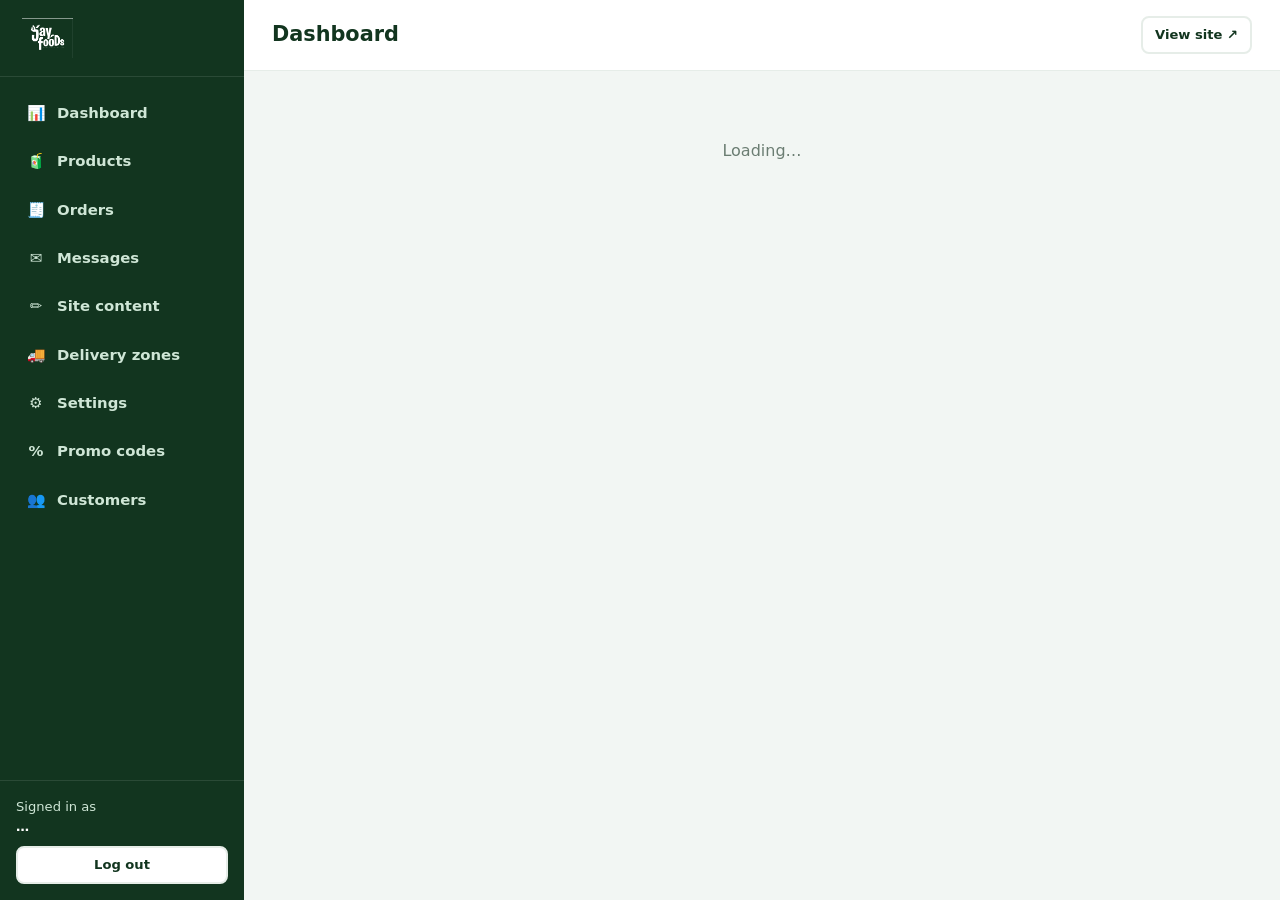
==== public/admin/index.html @ a977905b "Add admin customer directory" ====
<!DOCTYPE html>
<html lang="en">
<head>
  <meta charset="UTF-8" />
  <meta name="viewport" content="width=device-width, initial-scale=1.0" />
  <title>Jay fooDs Control Center</title>
  <link rel="stylesheet" href="admin.css" />
</head>
<body>
  <div class="app">
    <aside class="sidebar" id="sidebar">
      <div class="brand"><img src="../img/logo-white.png" alt="Jay fooDs" /></div>
      <nav id="nav">
        <a href="#/dashboard" data-route="dashboard"><span class="ic">📊</span> Dashboard</a>
        <a href="#/products"  data-route="products"><span class="ic">🧃</span> Products</a>
        <a href="#/orders"    data-route="orders"><span class="ic">🧾</span> Orders</a>
        <a href="#/messages"  data-route="messages"><span class="ic">✉️</span> Messages <span class="badge" id="nav-msg-badge" style="display:none"></span></a>
        <a href="#/content" data-route="content"><span class="ic">✏️</span> Site content</a>
        <a href="#/delivery" data-route="delivery"><span class="ic">🚚</span> Delivery zones</a>
        <a href="#/settings"  data-route="settings"><span class="ic">⚙️</span> Settings</a>
        <a href="#/promos" data-route="promos"><span class="ic">%</span> Promo codes</a>
        <a href="#/customers" data-route="customers"><span class="ic">👥</span> Customers</a>
      </nav>
      <div class="foot">
        <div class="who">Signed in as<b id="admin-name">…</b><span id="admin-email" style="font-size:.78rem;opacity:.8"></span></div>
        <button class="btn btn-ghost btn-sm btn-block" id="logout">Log out</button>
      </div>
    </aside>

    <div class="main">
      <div class="topbar">
        <button class="hamburger" id="hamburger" aria-label="Menu">☰</button>
        <h1 id="page-title">Dashboard</h1>
        <a class="btn btn-ghost btn-sm" href="../index.html" target="_blank">View site ↗</a>
      </div>
      <div class="content" id="view">
        <div class="loading">Loading…</div>
      </div>
    </div>
  </div>

  <!-- Generic modal -->
  <div class="modal-overlay" id="modal-overlay">
    <div class="modal">
      <div class="modal-head">
        <h2 id="modal-title">Title</h2>
        <button class="x" id="modal-close" aria-label="Close">×</button>
      </div>
      <div class="modal-body" id="modal-body"></div>
      <div class="modal-foot" id="modal-foot"></div>
    </div>
  </div>

  <script src="admin.js"></script>
</body>
</html>
---- public/admin/admin.css ----
:root {
  --green:    #1f7a3d;
  --green-dk: #12351f;
  --green-lt: #eafaef;
  --orange:   #f5871f;
  --ink:      #16241b;
  --muted:    #6b7d72;
  --line:     #e6ede8;
  --bg:       #f2f6f3;
  --card:     #ffffff;
  --danger:   #c0392b;
  --shadow:   0 10px 30px rgba(18, 53, 31, .08);
  --radius:   14px;
}
* { box-sizing: border-box; margin: 0; padding: 0; }
body {
  font-family: system-ui, -apple-system, "Segoe UI", Roboto, sans-serif;
  color: var(--ink); background: var(--bg); line-height: 1.5;
  -webkit-font-smoothing: antialiased;
}
a { color: var(--green); text-decoration: none; }
button { font: inherit; cursor: pointer; }

/* ---------- Login ---------- */
.login-wrap { min-height: 100vh; display: grid; place-items: center; padding: 24px;
  background: linear-gradient(135deg, #fff8ec, var(--green-lt)); }
.login-card { background: var(--card); border-radius: 20px; box-shadow: var(--shadow);
  padding: 38px 34px; width: min(400px, 100%); }
.login-card .logo { width: 52px; height: 52px; border-radius: 14px; display: grid; place-items: center;
  font-size: 1.6rem; background: linear-gradient(135deg, var(--orange), #ffc233); margin-bottom: 18px; }
.login-card h1 { font-size: 1.5rem; color: var(--green-dk); }
.login-card p.sub { color: var(--muted); font-size: .92rem; margin-bottom: 22px; }

/* ---------- Form fields (shared) ---------- */
.field { margin-bottom: 15px; }
.field label { display: block; font-size: .8rem; font-weight: 700; color: var(--green-dk); margin-bottom: 6px; }
.field input, .field select, .field textarea {
  width: 100%; padding: 11px 12px; border: 1px solid var(--line); border-radius: 10px;
  font: inherit; font-size: .95rem; background: #fff;
}
.field input:focus, .field select:focus, .field textarea:focus { outline: 2px solid var(--green-lt); border-color: var(--green); }
.field .hint { font-size: .76rem; color: var(--muted); margin-top: 4px; }
.field.err input, .field.err select, .field.err textarea { border-color: var(--danger); }
.field .msg { color: var(--danger); font-size: .76rem; margin-top: 4px; }
.checkline { display: flex; align-items: center; gap: 8px; }
.checkline input { width: auto; }

/* ---------- Buttons ---------- */
.btn { display: inline-flex; align-items: center; justify-content: center; gap: 8px; font-weight: 700;
  padding: 11px 20px; border-radius: 10px; border: 2px solid transparent; font-size: .92rem;
  transition: transform .12s ease, box-shadow .12s ease; }
.btn:hover { transform: translateY(-1px); }
.btn:disabled { opacity: .6; cursor: not-allowed; transform: none; }
.btn-primary { background: var(--green); color: #fff; }
.btn-orange  { background: var(--orange); color: #fff; }
.btn-ghost   { background: #fff; color: var(--green-dk); border-color: var(--line); }
.btn-danger  { background: #fff; color: var(--danger); border-color: #f0c9c4; }
.btn-sm { padding: 7px 12px; font-size: .82rem; border-radius: 8px; }
.btn-block { width: 100%; }

.form-error { background: #fdecea; color: var(--danger); padding: 10px 12px; border-radius: 10px;
  font-size: .88rem; margin-bottom: 14px; }
.form-ok { background: var(--green-lt); color: var(--green-dk); padding: 10px 12px; border-radius: 10px;
  font-size: .88rem; margin-bottom: 14px; font-weight: 600; }

/* ---------- App shell ---------- */
.app { display: grid; grid-template-columns: 244px 1fr; min-height: 100vh; }
.sidebar { background: var(--green-dk); color: #cfe6d6; display: flex; flex-direction: column;
  position: sticky; top: 0; height: 100vh; overflow: hidden; }
.sidebar .brand { display: flex; align-items: center; gap: 10px; padding: 18px 22px;
  border-bottom: 1px solid rgba(255,255,255,.1); }
.sidebar .brand img { height: 40px; width: auto; display: block; }
.sidebar nav { padding: 14px 12px; display: grid; gap: 4px; overflow-y: auto; min-height: 0; scrollbar-width: thin; scrollbar-color: rgba(255,255,255,.3) transparent; }
.sidebar nav::-webkit-scrollbar{width:6px}.sidebar nav::-webkit-scrollbar-thumb{background:rgba(255,255,255,.28);border-radius:8px}
.sidebar nav a { display: flex; align-items: center; gap: 11px; padding: 11px 14px; border-radius: 10px;
  color: #cfe6d6; font-weight: 600; font-size: .93rem; }
.sidebar nav a .ic { width: 20px; text-align: center; }
.sidebar nav a:hover { background: rgba(255,255,255,.07); color: #fff; }
.sidebar nav a.active { background: var(--green); color: #fff; }
.sidebar nav a .badge { margin-left: auto; background: var(--orange); color: #fff; border-radius: 999px;
  font-size: .68rem; padding: 1px 8px; font-weight: 700; }
.sidebar .foot { margin-top: auto; padding: 16px; border-top: 1px solid rgba(255,255,255,.1); flex:none; }
.sidebar .foot .who { font-size: .82rem; margin-bottom: 10px; }
.sidebar .foot .who b { color: #fff; display: block; }

.main { min-width: 0; }
.topbar { background: var(--card); border-bottom: 1px solid var(--line); padding: 16px 28px;
  display: flex; align-items: center; justify-content: space-between; position: sticky; top: 0; z-index: 10; }
.topbar h1 { font-size: 1.3rem; color: var(--green-dk); }
.topbar .hamburger { display: none; background: none; border: 0; font-size: 1.5rem; color: var(--green-dk); }
.content { padding: 28px; }

/* ---------- Cards & stats ---------- */
.stat-grid { display: grid; grid-template-columns: repeat(auto-fit, minmax(180px, 1fr)); gap: 18px; margin-bottom: 26px; }
.analytics-panel{margin-bottom:26px}
.stat { background: var(--card); border: 1px solid var(--line); border-radius: var(--radius);
  padding: 20px; box-shadow: var(--shadow); }
.stat .ic { width: 44px; height: 44px; border-radius: 12px; display: grid; place-items: center;
  font-size: 1.3rem; background: var(--green-lt); margin-bottom: 12px; }
.stat .num { font-size: 1.8rem; font-weight: 800; color: var(--green-dk); }
.stat .lbl { color: var(--muted); font-size: .82rem; text-transform: uppercase; letter-spacing: .5px; }

.panel { background: var(--card); border: 1px solid var(--line); border-radius: var(--radius);
  box-shadow: var(--shadow); overflow: hidden; }
.panel-head { display: flex; align-items: center; justify-content: space-between; padding: 18px 20px;
  border-bottom: 1px solid var(--line); }
.panel-head h2 { font-size: 1.05rem; color: var(--green-dk); }
.order-tools{display:grid;grid-template-columns:minmax(240px,1fr) 190px 160px;gap:10px;padding:14px 20px;border-top:1px solid var(--line)}.order-tools input,.order-tools select{width:100%;padding:10px 12px;border:1px solid var(--line);border-radius:8px;background:#fff;color:var(--ink)}@media(max-width:760px){.order-tools{grid-template-columns:1fr}}
.product-tools{display:grid;grid-template-columns:minmax(240px,1fr) 220px;gap:10px;padding:14px 20px}.product-tools input,.product-tools select{width:100%;padding:10px 12px;border:1px solid var(--line);border-radius:8px;background:#fff}@media(max-width:650px){.product-tools{grid-template-columns:1fr}}
.panel-body { padding: 4px 0; }

/* ---------- Tables ---------- */
.table-scroll { overflow-x: auto; }
table.data { width: 100%; border-collapse: collapse; font-size: .9rem; }
table.data th { text-align: left; padding: 12px 18px; color: var(--muted); font-size: .74rem;
  text-transform: uppercase; letter-spacing: .5px; border-bottom: 1px solid var(--line); white-space: nowrap; }
table.data td { padding: 13px 18px; border-bottom: 1px solid var(--line); vertical-align: middle; }
table.data tr:last-child td { border-bottom: 0; }
table.data tr.clickable:hover { background: var(--green-lt); cursor: pointer; }
table.data .prod-cell { display: flex; align-items: center; gap: 12px; }
table.data .pthumb { width: 46px; height: 46px; border-radius: 10px; object-fit: cover; flex: none;
  background: var(--green-lt); display: grid; place-items: center; font-size: 1.3rem; }
table.data .prod-name { font-weight: 700; color: var(--green-dk); }
table.data .sub { color: var(--muted); font-size: .8rem; }
.row-actions { display: flex; gap: 8px; justify-content: flex-end; }

/* ---------- Badges / pills ---------- */
.pill { display: inline-block; padding: 3px 11px; border-radius: 999px; font-size: .74rem; font-weight: 700;
  text-transform: capitalize; }
.pill.on  { background: var(--green-lt); color: var(--green); }
.pill.off { background: #f1f1f1; color: #888; }
.pill.type-bulk   { background: #fff1df; color: #b9670a; }
.pill.type-single { background: #eef4ff; color: #3b62b0; }
.pill.st-pending    { background: #fff6e0; color: #a9791a; }
.pill.st-confirmed  { background: #e7f0ff; color: #2f5bb0; }
.pill.st-processing { background: #f0e9ff; color: #6b46c1; }
.pill.st-delivered  { background: var(--green-lt); color: var(--green); }
.pill.st-cancelled  { background: #fdecea; color: var(--danger); }

/* ---------- Modal ---------- */
.modal-overlay { position: fixed; inset: 0; background: rgba(18,53,31,.5); display: none;
  align-items: flex-start; justify-content: center; padding: 40px 16px; z-index: 100; overflow-y: auto; }
.modal-overlay.open { display: flex; }
.modal { background: #fff; border-radius: 18px; width: min(560px, 100%); box-shadow: var(--shadow);
  animation: pop .18s ease; }
@keyframes pop { from { transform: translateY(10px); opacity: 0; } to { transform: none; opacity: 1; } }
.modal-head { display: flex; align-items: center; justify-content: space-between; padding: 20px 24px;
  border-bottom: 1px solid var(--line); }
.modal-head h2 { font-size: 1.2rem; color: var(--green-dk); }
.modal-head .x { background: none; border: 0; font-size: 1.4rem; color: var(--muted); }
.modal-body { padding: 22px 24px; }
.modal-foot { padding: 16px 24px; border-top: 1px solid var(--line); display: flex; gap: 10px; justify-content: flex-end; }
.form-2col { display: grid; grid-template-columns: 1fr 1fr; gap: 0 16px; }
.form-2col .full { grid-column: 1 / -1; }
.upload-preview { display: block; width: 88px; height: 88px; object-fit: cover; margin-top: 10px;
  border: 1px solid var(--line); border-radius: 10px; }
.size-rows { display:grid; gap:8px; margin-bottom:10px }.size-row { display:grid; grid-template-columns:1.25fr repeat(4,1fr) auto; gap:7px }.size-row input{min-width:0;padding:8px!important;font-size:.8rem!important}@media(max-width:700px){.size-row{grid-template-columns:1fr 1fr}.size-row button{grid-column:2}}

/* ---------- Messages / misc ---------- */
.msg-item { padding: 16px 20px; border-bottom: 1px solid var(--line); display: flex; gap: 14px; }
.msg-item.unread { background: #fffdf5; }
.msg-item .dot { width: 9px; height: 9px; border-radius: 50%; margin-top: 7px; flex: none; background: var(--orange); }
.msg-item.read .dot { background: var(--line); }
.msg-item .who { font-weight: 700; color: var(--green-dk); }
.msg-item .meta { color: var(--muted); font-size: .8rem; }
.msg-item .text { margin-top: 5px; }
.msg-item .acts { margin-left: auto; display: flex; gap: 8px; flex: none; }

.empty { text-align: center; color: var(--muted); padding: 50px 20px; }
.loading { text-align: center; color: var(--muted); padding: 40px; }
.detail-row { display: flex; justify-content: space-between; padding: 8px 0; border-bottom: 1px dashed var(--line); font-size: .92rem; }
.detail-row span:first-child { color: var(--muted); }
.settings-grid { display: grid; grid-template-columns: 1fr 1fr; gap: 22px; align-items: start; }
.settings-wide { grid-column: 1 / -1; }
.content-grid { display:grid; grid-template-columns:1fr 1fr; gap:20px; align-items:start }.content-group .field:last-child{margin-bottom:0}.content-save{position:sticky;bottom:0;background:rgba(246,249,247,.94);padding:16px 0;display:flex;justify-content:flex-end;z-index:5}@media(max-width:900px){.content-grid{grid-template-columns:1fr}}
.delivery-rows{display:grid;gap:10px;margin-bottom:18px}.delivery-row{display:grid;grid-template-columns:2fr 1fr 110px auto;gap:10px;align-items:center}.delivery-row input{padding:10px;border:1px solid var(--line);border-radius:8px}@media(max-width:700px){.delivery-row{grid-template-columns:1fr 1fr}.delivery-row .checkline{grid-column:1}.delivery-row button{grid-column:2}}

@media (max-width: 820px) {
  .app { grid-template-columns: 1fr; }
  .sidebar { position: fixed; z-index: 60; width: 244px; height: 100vh; transform: translateX(-100%);
    transition: transform .22s ease; }
  .sidebar.open { transform: none; }
  .topbar .hamburger { display: block; }
  .form-2col, .settings-grid { grid-template-columns: 1fr; }
}
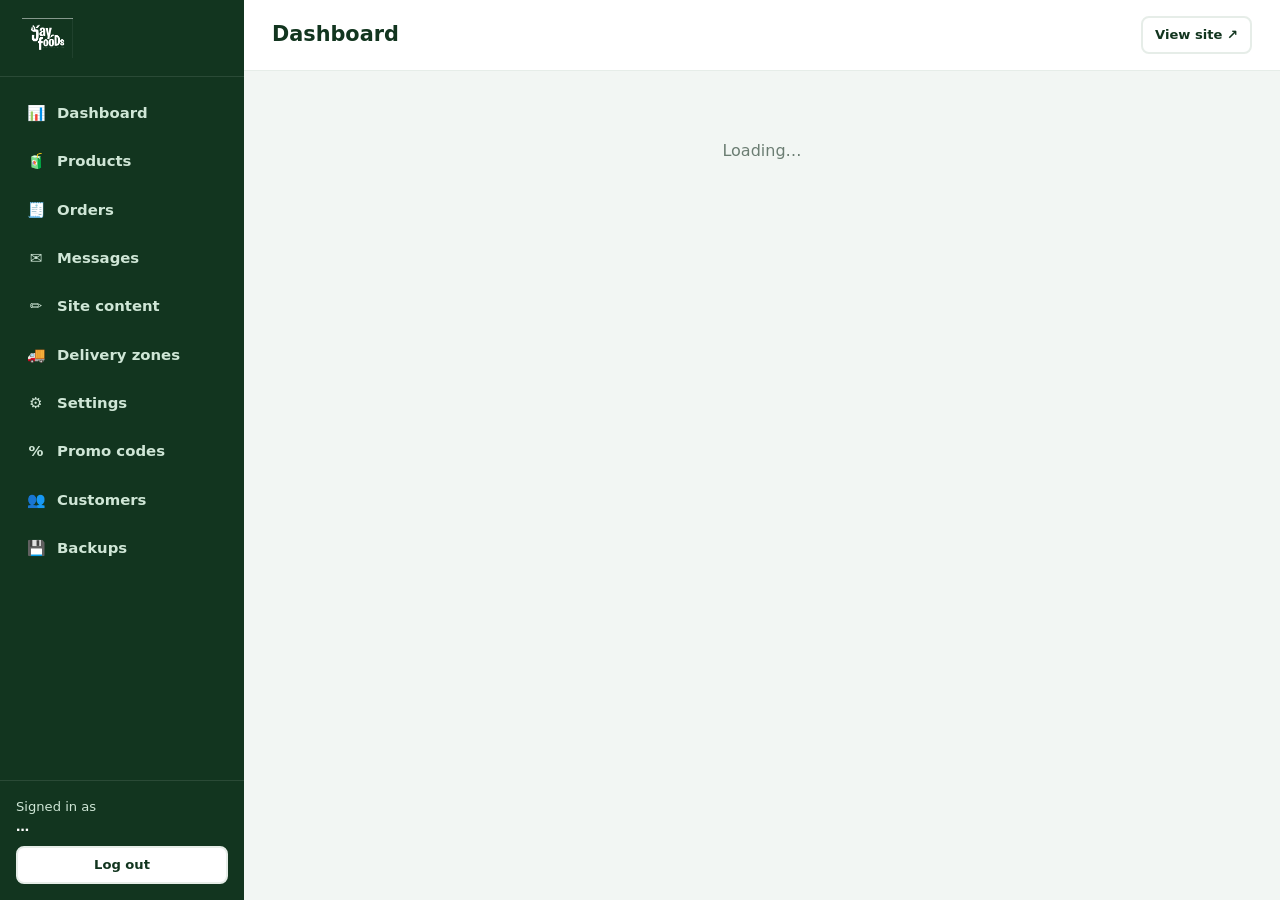
==== commit cdec269d: "Add authenticated database backups" ====
--- a/public/admin/index.html
+++ b/public/admin/index.html
@@ -3,7 +3,7 @@
 <head>
   <meta charset="UTF-8" />
   <meta name="viewport" content="width=device-width, initial-scale=1.0" />
-  <title>Jay fooDs Control Center</title>
+  <title>Jay Foods Control Center</title>
   <link rel="stylesheet" href="admin.css" />
 </head>
 <body>
@@ -20,6 +20,7 @@
         <a href="#/settings"  data-route="settings"><span class="ic">⚙️</span> Settings</a>
         <a href="#/promos" data-route="promos"><span class="ic">%</span> Promo codes</a>
         <a href="#/customers" data-route="customers"><span class="ic">👥</span> Customers</a>
+        <a href="#/backups" data-route="backups"><span class="ic">💾</span> Backups</a>
       </nav>
       <div class="foot">
         <div class="who">Signed in as<b id="admin-name">…</b><span id="admin-email" style="font-size:.78rem;opacity:.8"></span></div>
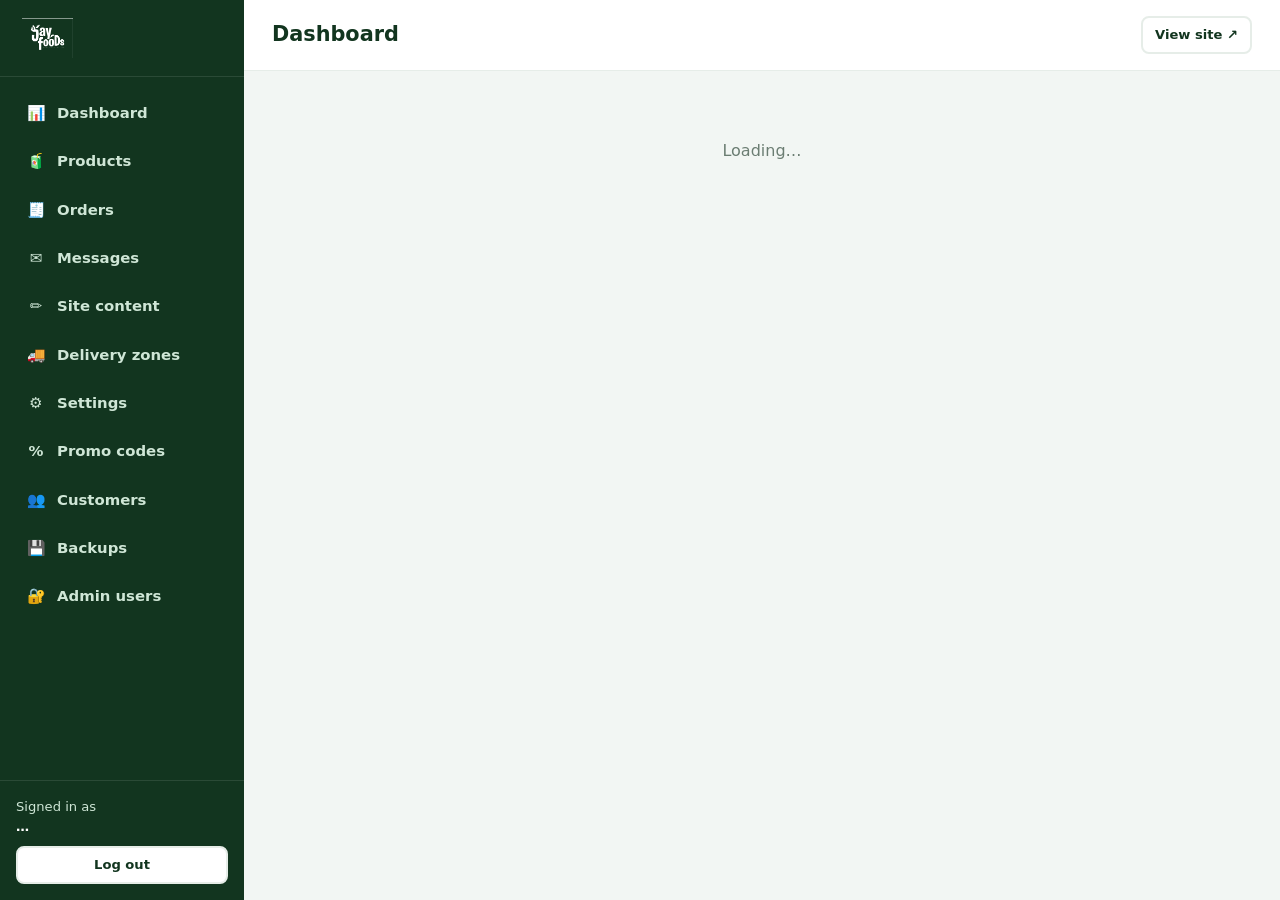
==== commit dc297382: "Add multi-admin user management" ====
--- a/public/admin/index.html
+++ b/public/admin/index.html
@@ -21,6 +21,7 @@
         <a href="#/promos" data-route="promos"><span class="ic">%</span> Promo codes</a>
         <a href="#/customers" data-route="customers"><span class="ic">👥</span> Customers</a>
         <a href="#/backups" data-route="backups"><span class="ic">💾</span> Backups</a>
+        <a href="#/users" data-route="users"><span class="ic">🔐</span> Admin users</a>
       </nav>
       <div class="foot">
         <div class="who">Signed in as<b id="admin-name">…</b><span id="admin-email" style="font-size:.78rem;opacity:.8"></span></div>
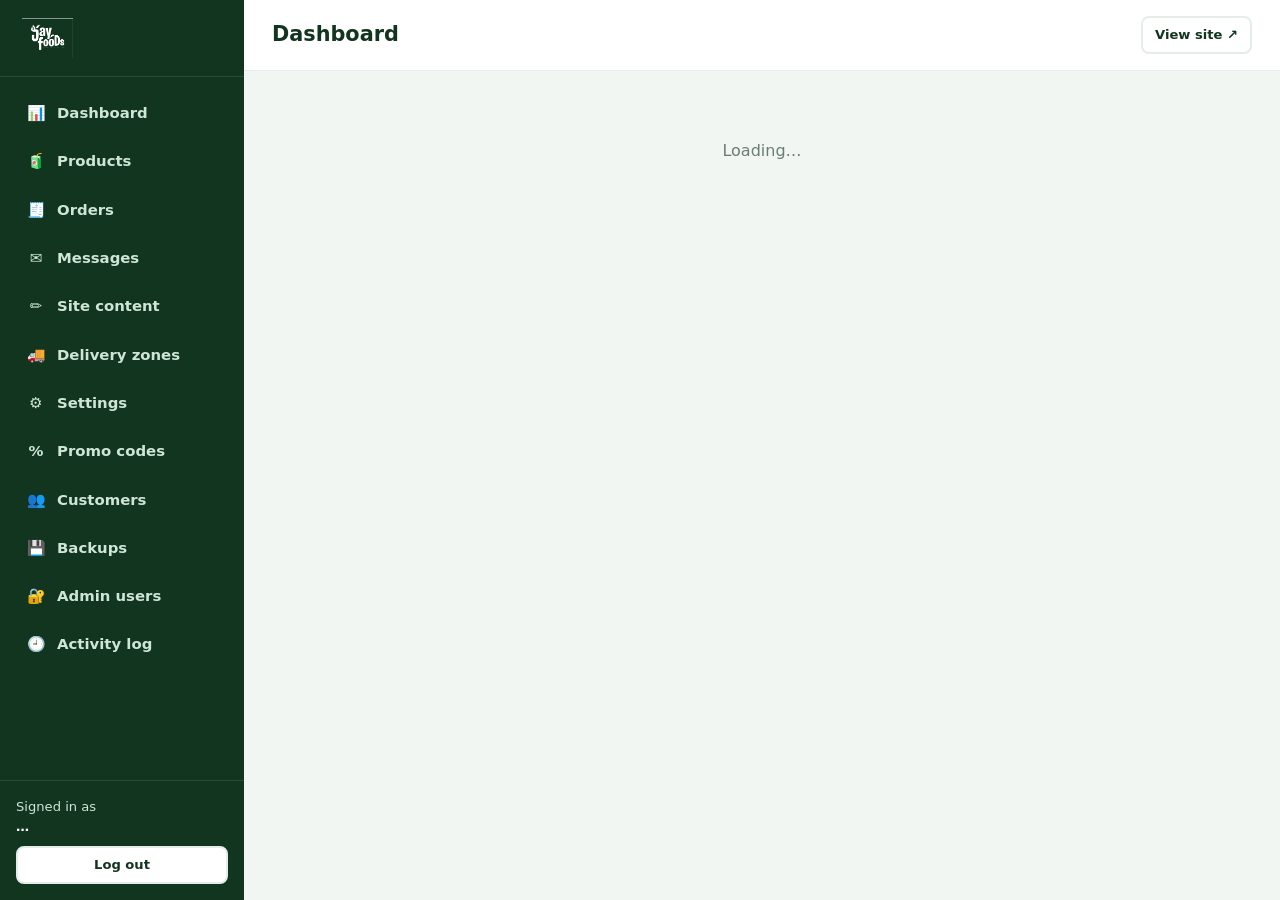
==== commit 96a44ec4: "Add administrator activity logging" ====
--- a/public/admin/index.html
+++ b/public/admin/index.html
@@ -22,6 +22,7 @@
         <a href="#/customers" data-route="customers"><span class="ic">👥</span> Customers</a>
         <a href="#/backups" data-route="backups"><span class="ic">💾</span> Backups</a>
         <a href="#/users" data-route="users"><span class="ic">🔐</span> Admin users</a>
+        <a href="#/activity" data-route="activity"><span class="ic">🕘</span> Activity log</a>
       </nav>
       <div class="foot">
         <div class="who">Signed in as<b id="admin-name">…</b><span id="admin-email" style="font-size:.78rem;opacity:.8"></span></div>
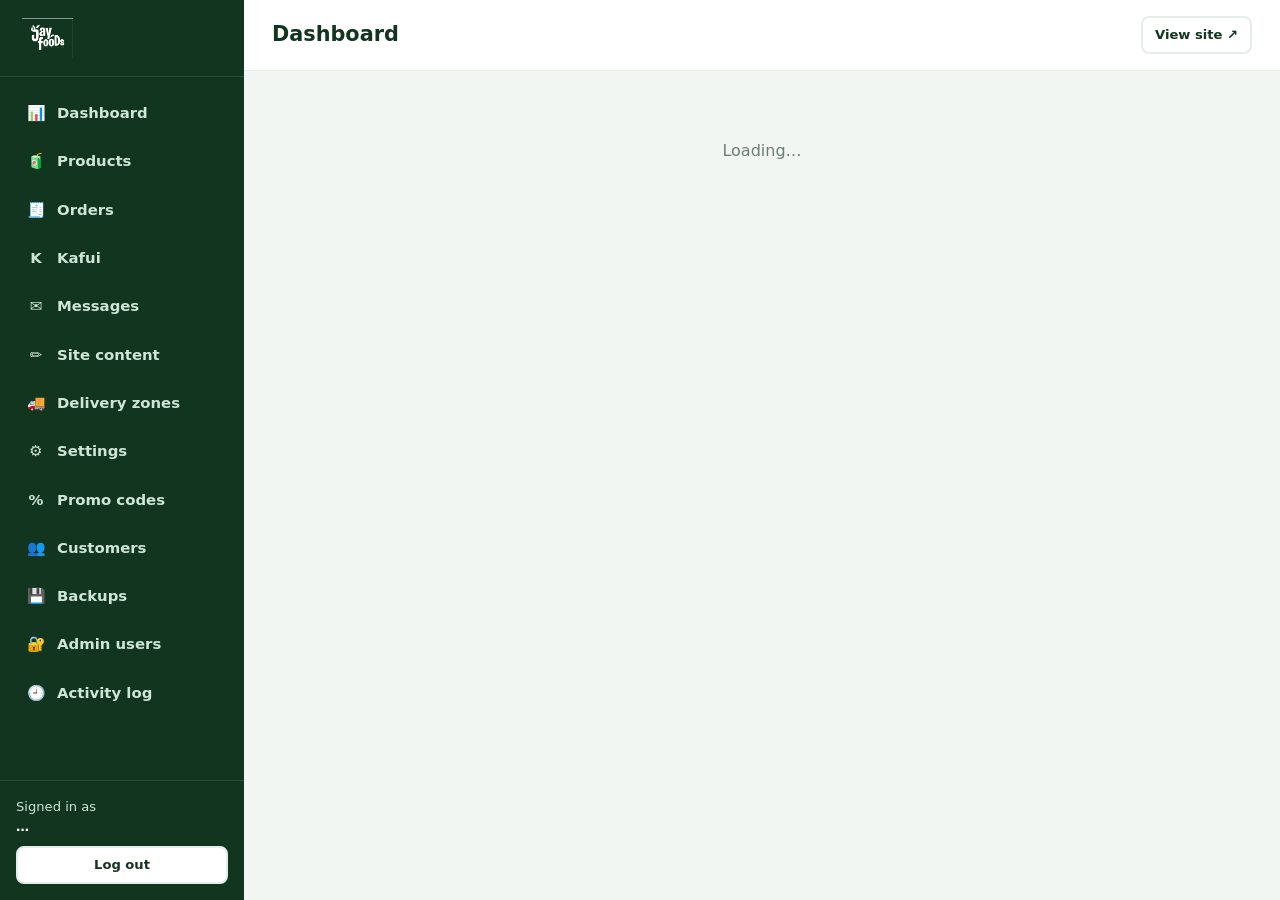
==== commit 62b057a0: "Kafui: WhatsApp and website ordering agent for Jay foods One agent on the business WhatsApp number (" ====
--- a/public/admin/index.html
+++ b/public/admin/index.html
@@ -9,11 +9,12 @@
 <body>
   <div class="app">
     <aside class="sidebar" id="sidebar">
-      <div class="brand"><img src="../img/logo-white.png" alt="Jay fooDs" /></div>
+      <div class="brand"><img src="../img/logo-white.png" alt="Jay foods" /></div>
       <nav id="nav">
         <a href="#/dashboard" data-route="dashboard"><span class="ic">📊</span> Dashboard</a>
         <a href="#/products"  data-route="products"><span class="ic">🧃</span> Products</a>
         <a href="#/orders"    data-route="orders"><span class="ic">🧾</span> Orders</a>
+        <a href="#/kafui" data-route="kafui"><span class="ic">K</span> Kafui <span class="badge" id="nav-kafui-badge" style="display:none"></span></a>
         <a href="#/messages"  data-route="messages"><span class="ic">✉️</span> Messages <span class="badge" id="nav-msg-badge" style="display:none"></span></a>
         <a href="#/content" data-route="content"><span class="ic">✏️</span> Site content</a>
         <a href="#/delivery" data-route="delivery"><span class="ic">🚚</span> Delivery zones</a>
@@ -54,6 +55,7 @@
     </div>
   </div>
 
+  <script src="kafui.js"></script>
   <script src="admin.js"></script>
 </body>
 </html>
--- a/public/admin/admin.css
+++ b/public/admin/admin.css
@@ -183,3 +183,63 @@
   .topbar .hamburger { display: block; }
   .form-2col, .settings-grid { grid-template-columns: 1fr; }
 }
+
+/* ---------- Kafui ---------- */
+.kf-head { display: grid; gap: 14px; margin-bottom: 18px; }
+.kf-status { display: flex; flex-wrap: wrap; align-items: center; gap: 8px; background: var(--card); border: 1px solid var(--line); border-radius: var(--radius); padding: 14px 18px; }
+.kf-status .btn { margin-left: auto; }
+.kf-dot { width: 10px; height: 10px; border-radius: 50%; background: #9aa8a0; }
+.kf-status.on .kf-dot { background: var(--green); box-shadow: 0 0 0 4px var(--green-lt); }
+.kf-status .sub { color: var(--muted); font-size: .88rem; }
+.kf-missing { background: #fff4e5; border: 1px solid #f6d3a8; color: #7a4a0c; border-radius: 10px; padding: 10px 14px; font-size: .9rem; }
+.kf-missing.soft { background: var(--green-lt); border-color: #cfe9d7; color: var(--green-dk); }
+.kf-stats { display: grid; grid-template-columns: repeat(auto-fit, minmax(140px, 1fr)); gap: 10px; }
+.kf-stat { background: var(--card); border: 1px solid var(--line); border-radius: 12px; padding: 10px 14px; }
+.kf-stat .num { font-size: 1.4rem; font-weight: 800; color: var(--green-dk); font-variant-numeric: tabular-nums; }
+.kf-stat .lbl { font-size: .74rem; color: var(--muted); text-transform: uppercase; letter-spacing: .4px; }
+.kf-stat.warn { border-color: #f6d3a8; background: #fffaf2; }
+.kf-stat.warn .num { color: #b45309; }
+.kf-tabs { display: flex; flex-wrap: wrap; gap: 6px; border-bottom: 1px solid var(--line); }
+.kf-tabs a { padding: 9px 14px; font-weight: 700; color: var(--muted); border-bottom: 3px solid transparent; margin-bottom: -1px; }
+.kf-tabs a.active, .kf-tabs a:hover { color: var(--green-dk); border-bottom-color: var(--orange); }
+.kf-filter { padding: 8px 10px; border: 1px solid var(--line); border-radius: 8px; background: #fff; font: inherit; }
+.kf-list { display: grid; }
+.kf-row { display: grid; gap: 4px; padding: 14px 20px; border-top: 1px solid var(--line); color: var(--ink); }
+a.kf-row:hover { background: var(--green-lt); }
+.kf-row.attention { box-shadow: inset 4px 0 0 var(--orange); }
+.kf-row-top { display: flex; flex-wrap: wrap; align-items: center; gap: 8px; }
+.kf-time { margin-left: auto; font-size: .8rem; color: var(--muted); }
+.kf-preview { color: var(--muted); font-size: .88rem; overflow-wrap: anywhere; }
+.kf-unread { background: var(--orange); color: #fff; border-radius: 999px; font-size: .7rem; padding: 1px 8px; font-weight: 700; }
+.pill.kf-need { background: #fff1e0; color: #a35a00; }
+.pill.kf-src { background: #fff1e0; color: #a35a00; }
+.kf-actions { display: flex; flex-wrap: wrap; gap: 8px; }
+.kf-chat-grid { display: grid; grid-template-columns: minmax(0, 1fr) 300px; gap: 18px; align-items: start; }
+.kf-chat .panel-head { flex-wrap: wrap; gap: 10px; }
+.kf-chat .panel-head .sub { color: var(--muted); font-size: .85rem; }
+.kf-thread { display: flex; flex-direction: column; gap: 10px; padding: 18px 20px; max-height: 60vh; min-height: 220px; overflow-y: auto; background: #fbfdfb; }
+.kf-msg { max-width: 78%; padding: 10px 14px; border-radius: 14px; background: #fff; border: 1px solid var(--line); }
+.kf-msg.customer { align-self: flex-start; }
+.kf-msg.kafui { align-self: flex-end; background: var(--green-lt); border-color: #cfe9d7; }
+.kf-msg.staff { align-self: flex-end; background: #fff4e5; border-color: #f6d3a8; }
+.kf-msg.system { align-self: center; background: transparent; border-style: dashed; font-size: .85rem; color: var(--muted); max-width: 90%; }
+.kf-who { font-size: .72rem; font-weight: 700; color: var(--muted); margin-bottom: 3px; }
+.kf-text { white-space: pre-wrap; overflow-wrap: anywhere; font-size: .93rem; }
+.kf-reply { display: flex; flex-wrap: wrap; gap: 10px; align-items: flex-end; padding: 14px 20px; border-top: 1px solid var(--line); }
+.kf-reply textarea { flex: 1 1 260px; min-width: 0; padding: 10px 12px; border: 1px solid var(--line); border-radius: 10px; font: inherit; resize: vertical; }
+.kf-reply textarea:disabled { background: #f4f6f5; }
+.kf-side-body { padding: 6px 18px 16px; display: grid; gap: 6px; }
+.kf-side-body h3 { font-size: .8rem; text-transform: uppercase; letter-spacing: .5px; color: var(--muted); margin-top: 10px; }
+.kf-side-row { font-size: .86rem; padding: 6px 0; border-bottom: 1px solid var(--line); overflow-wrap: anywhere; }
+.kf-side-row.refused, .kf-side-row.error { color: #a35a00; }
+.kf-note { padding: 10px 20px 0; color: var(--muted); font-size: .88rem; }
+.kf-settings { padding: 20px; }
+.kf-settings h3 { margin: 22px 0 10px; color: var(--green-dk); font-size: 1rem; }
+.kf-settings h3:first-of-type { margin-top: 4px; }
+.kf-settings .sub { color: var(--muted); font-size: .86rem; margin-bottom: 10px; }
+.kf-providers { display: grid; grid-template-columns: repeat(auto-fit, minmax(240px, 1fr)); gap: 12px; margin-bottom: 8px; }
+.kf-provider { border: 1px solid var(--line); border-radius: 12px; padding: 12px 14px 2px; }
+.kf-provider .checkline { margin-bottom: 10px; }
+.kf-copy { display: flex; flex-wrap: wrap; align-items: center; gap: 8px; }
+.kf-copy code { background: var(--bg); border: 1px solid var(--line); border-radius: 8px; padding: 8px 10px; font-size: .85rem; overflow-wrap: anywhere; }
+@media (max-width: 900px) { .kf-chat-grid { grid-template-columns: 1fr; } .kf-msg { max-width: 92%; } .kf-status .btn { margin-left: 0; } }
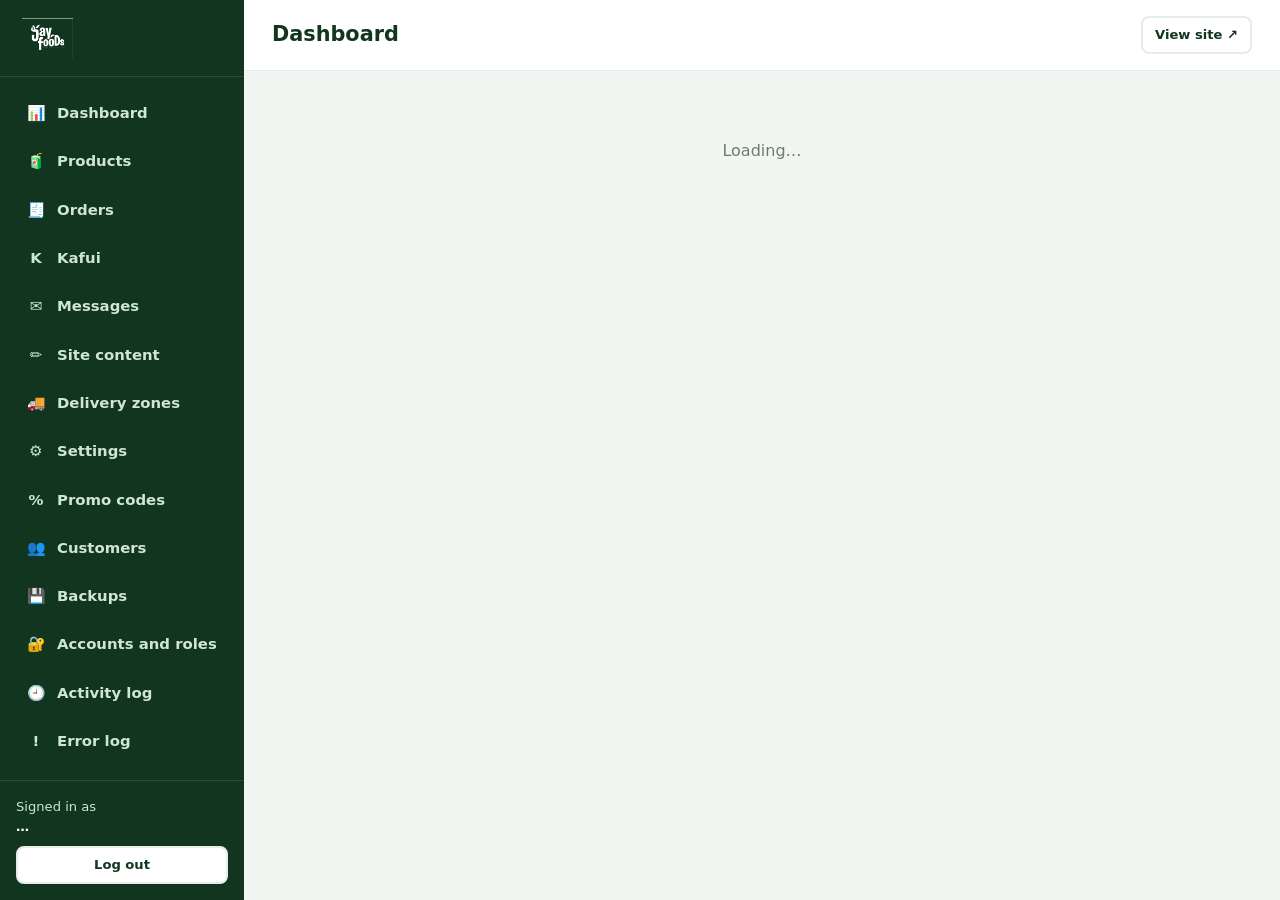
==== commit 384800b0: "Admin roles (super admin, admin, staff) and a site-wide error log - Every admin request is checked o" ====
--- a/public/admin/index.html
+++ b/public/admin/index.html
@@ -22,8 +22,9 @@
         <a href="#/promos" data-route="promos"><span class="ic">%</span> Promo codes</a>
         <a href="#/customers" data-route="customers"><span class="ic">👥</span> Customers</a>
         <a href="#/backups" data-route="backups"><span class="ic">💾</span> Backups</a>
-        <a href="#/users" data-route="users"><span class="ic">🔐</span> Admin users</a>
+        <a href="#/users" data-route="users"><span class="ic">🔐</span> Accounts and roles</a>
         <a href="#/activity" data-route="activity"><span class="ic">🕘</span> Activity log</a>
+        <a href="#/errors" data-route="errors"><span class="ic">!</span> Error log</a>
       </nav>
       <div class="foot">
         <div class="who">Signed in as<b id="admin-name">…</b><span id="admin-email" style="font-size:.78rem;opacity:.8"></span></div>
--- a/public/admin/admin.css
+++ b/public/admin/admin.css
@@ -208,6 +208,10 @@
 a.kf-row:hover { background: var(--green-lt); }
 .kf-row.attention { box-shadow: inset 4px 0 0 var(--orange); }
 .kf-row-top { display: flex; flex-wrap: wrap; align-items: center; gap: 8px; }
+.kf-tpl-body { white-space: pre-wrap; background: #f6f8f4; border-left: 3px solid var(--green); padding: 10px 12px; border-radius: 6px; font-size: .92rem; }
+.kf-tpl-send { border-top: 1px solid var(--line); padding: 12px 20px; }
+.kf-tpl-send summary { cursor: pointer; font-weight: 700; color: var(--green-dk); }
+.kf-tpl-form { display: grid; gap: 10px; margin-top: 10px; }
 .kf-time { margin-left: auto; font-size: .8rem; color: var(--muted); }
 .kf-preview { color: var(--muted); font-size: .88rem; overflow-wrap: anywhere; }
 .kf-unread { background: var(--orange); color: #fff; border-radius: 999px; font-size: .7rem; padding: 1px 8px; font-weight: 700; }
@@ -243,3 +247,5 @@
 .kf-copy { display: flex; flex-wrap: wrap; align-items: center; gap: 8px; }
 .kf-copy code { background: var(--bg); border: 1px solid var(--line); border-radius: 8px; padding: 8px 10px; font-size: .85rem; overflow-wrap: anywhere; }
 @media (max-width: 900px) { .kf-chat-grid { grid-template-columns: 1fr; } .kf-msg { max-width: 92%; } .kf-status .btn { margin-left: 0; } }
+/* Pages a role cannot open are left out of the menu. */
+#nav a[hidden] { display: none; }
